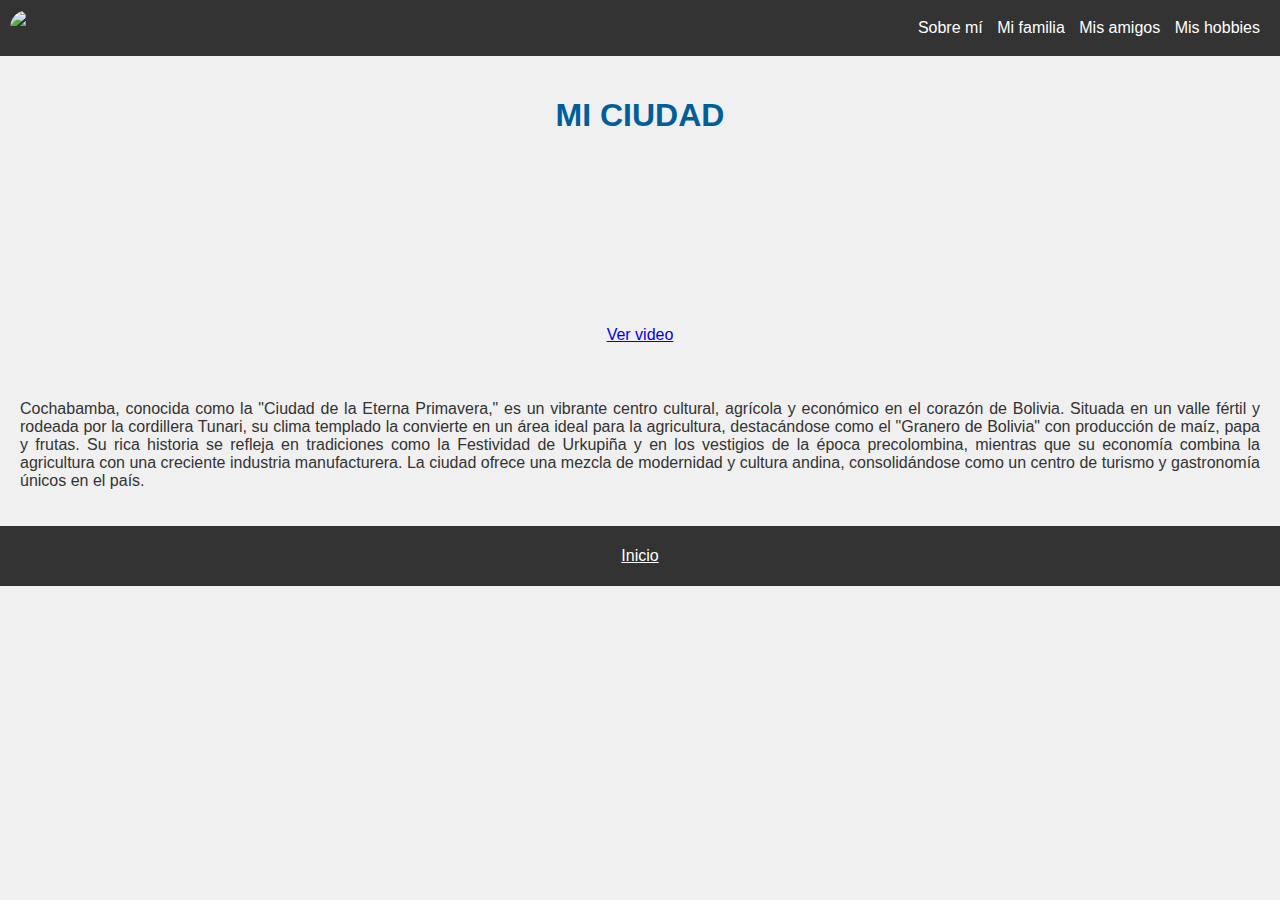
==== Tarea 1/Sitios acerca de mi/miciudad.html @ ac65b60f "tarea 1" ====
<!DOCTYPE html>
<html lang="es">
<head>
    <meta charset="UTF-8">
    <meta name="viewport" content="width=device-width, initial-scale=1.0">
    <title>Sobre mi</title>
    <link rel="stylesheet" href="styles.css">
</head>
<body>
    <header>
        <img class="fotoheader" src="/imagenes/fotoyo.jpg" alt="Foto Principal">
        <nav>
            <a href="yo.html">Sobre mí</a>
            <a href="mifamilia.html">Mi familia</a>
            <a href="misamigos.html">Mis amigos</a>
            <a href="mishobbies.html">Mis hobbies</a>
        </nav>
    </header>
    <main>
        <div class="centrar">
            <h1>MI CIUDAD</h1>
            <video src="/imagenes/Ciudad de Cochabamba - Bolivia 2020 - Projects in Bolivia (144p, h264, youtube).mp4" alt="videocochabamba" muted autoplay></video>
            <a class="margen" href="/imagenes/Ciudad de Cochabamba - Bolivia 2020 - Projects in Bolivia (720p, h264, youtube).mp4">Ver video</a>
        </div>
        <section class="centrar">
            <p>
                Cochabamba, conocida como la "Ciudad de la Eterna Primavera," es un vibrante centro cultural, agrícola y económico en el corazón de Bolivia. Situada en un valle fértil y rodeada por la cordillera Tunari, su clima templado la convierte en un área ideal para la agricultura, destacándose como el "Granero de Bolivia" con producción de maíz, papa y frutas. Su rica historia se refleja en tradiciones como la Festividad de Urkupiña y en los vestigios de la época precolombina, mientras que su economía combina la agricultura con una creciente industria manufacturera. La ciudad ofrece una mezcla de modernidad y cultura andina, consolidándose como un centro de turismo y gastronomía únicos en el país.
            </p>
        </section>
    </main>
    <footer>
        <a href="miciudad.html">Inicio</a>
    </footer>
</body>
</html>
---- Tarea 1/Sitios acerca de mi/styles.css ----
header{
    background-color: #333;
    display: flex;
    align-items: center;
    justify-content: space-between;
}

body {
    font-family: Arial, sans-serif;
    background-color: #f0f0f0;
    color: #333;
    margin: 0;
    padding: 0;
}

nav {
   
    padding: 10px;
}

nav a {
    color: white;
    text-decoration: none;
    margin-right: 10px;

    &:hover{
        text-decoration: underline;
    }
}


.fotoheader {
    width: 60px;
    border-radius: 50px;
    margin: 10px;
}

h1 {
    color: #005f99;
}

.fotoportada{
    width: 100%;
    height: 500px;
    margin: auto;
    display: flex;
    justify-content: center;
    margin: 50px 0;
    img {
    width: 60%;
    height: 100%;
    }
}

.centrar {
    display: flex;
    flex-direction: column;
    align-items: center;
    margin: 20px;
    p{
        text-align: justify;
    }
}

footer{
    background-color: #333;
    height: 60px;
    display: flex;
    justify-content: center;
    align-items: center;
    a {
        color: #fff;
    }
}

.margen {
    margin: 20px;
}

table {
    text-align: center;
    margin-bottom: 70px;
}

video{
    width: 60%;
}

.ingreso{
    display: flex;
    flex-direction: column;
    margin: 10px;
    input{
        border: none;
        border-radius: 5px;
        margin: 5px 0;
        min-height: 20px;
        &:focus{
            outline: none;
        }
    }
    textarea{
        margin: 5px 0;
        border: none;
        border-radius: 5px;
        &:focus{
            outline: none;
        }
    }

    button{
        background-color: #7efc4d;
        border-radius: 5px;
        color: white;
        border: none;
        min-height: 30px;

    }
}
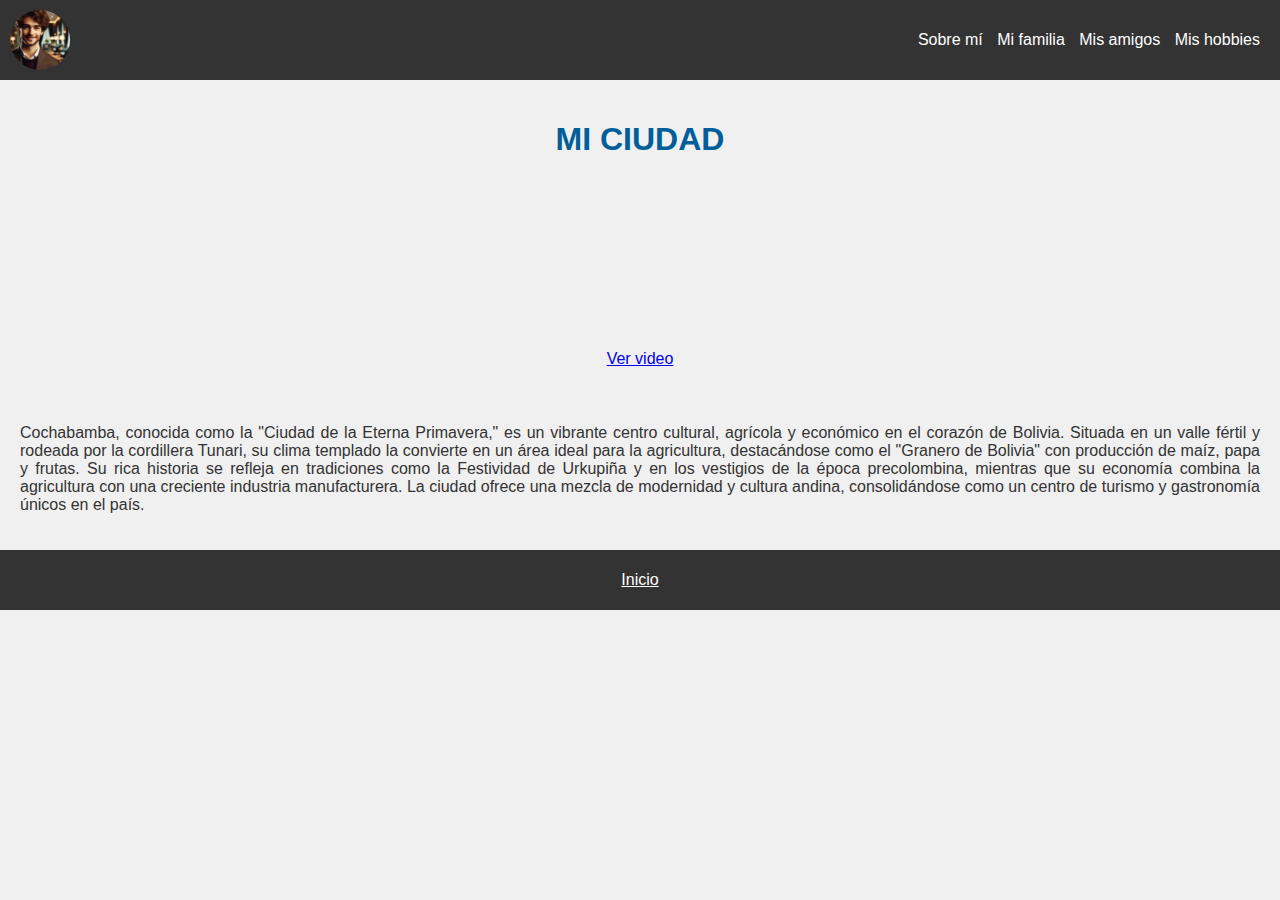
==== commit 3610f8d2: "tarea 2" ====
--- a/Tarea 1/Sitios acerca de mi/miciudad.html
+++ b/Tarea 1/Sitios acerca de mi/miciudad.html
@@ -8,7 +8,7 @@
 </head>
 <body>
     <header>
-        <img class="fotoheader" src="/imagenes/fotoyo.jpg" alt="Foto Principal">
+        <img class="fotoheader" src="/Tarea 1/imagenes/fotoyo.jpg" alt="Foto Principal">
         <nav>
             <a href="yo.html">Sobre mí</a>
             <a href="mifamilia.html">Mi familia</a>
@@ -19,7 +19,7 @@
     <main>
         <div class="centrar">
             <h1>MI CIUDAD</h1>
-            <video src="/imagenes/Ciudad de Cochabamba - Bolivia 2020 - Projects in Bolivia (144p, h264, youtube).mp4" alt="videocochabamba" muted autoplay></video>
+            <video src="/Tarea 1/imagenes/Ciudad de Cochabamba - Bolivia 2020 - Projects in Bolivia (144p, h264, youtube).mp4" alt="videocochabamba" muted autoplay></video>
             <a class="margen" href="/imagenes/Ciudad de Cochabamba - Bolivia 2020 - Projects in Bolivia (720p, h264, youtube).mp4">Ver video</a>
         </div>
         <section class="centrar">
--- a/Tarea 1/Sitios acerca de mi/styles.css
+++ b/Tarea 1/Sitios acerca de mi/styles.css
@@ -80,6 +80,9 @@
 table {
     text-align: center;
     margin-bottom: 70px;
+    th, td {
+        border: 1px solid #333;
+    }
 }
 
 video{
